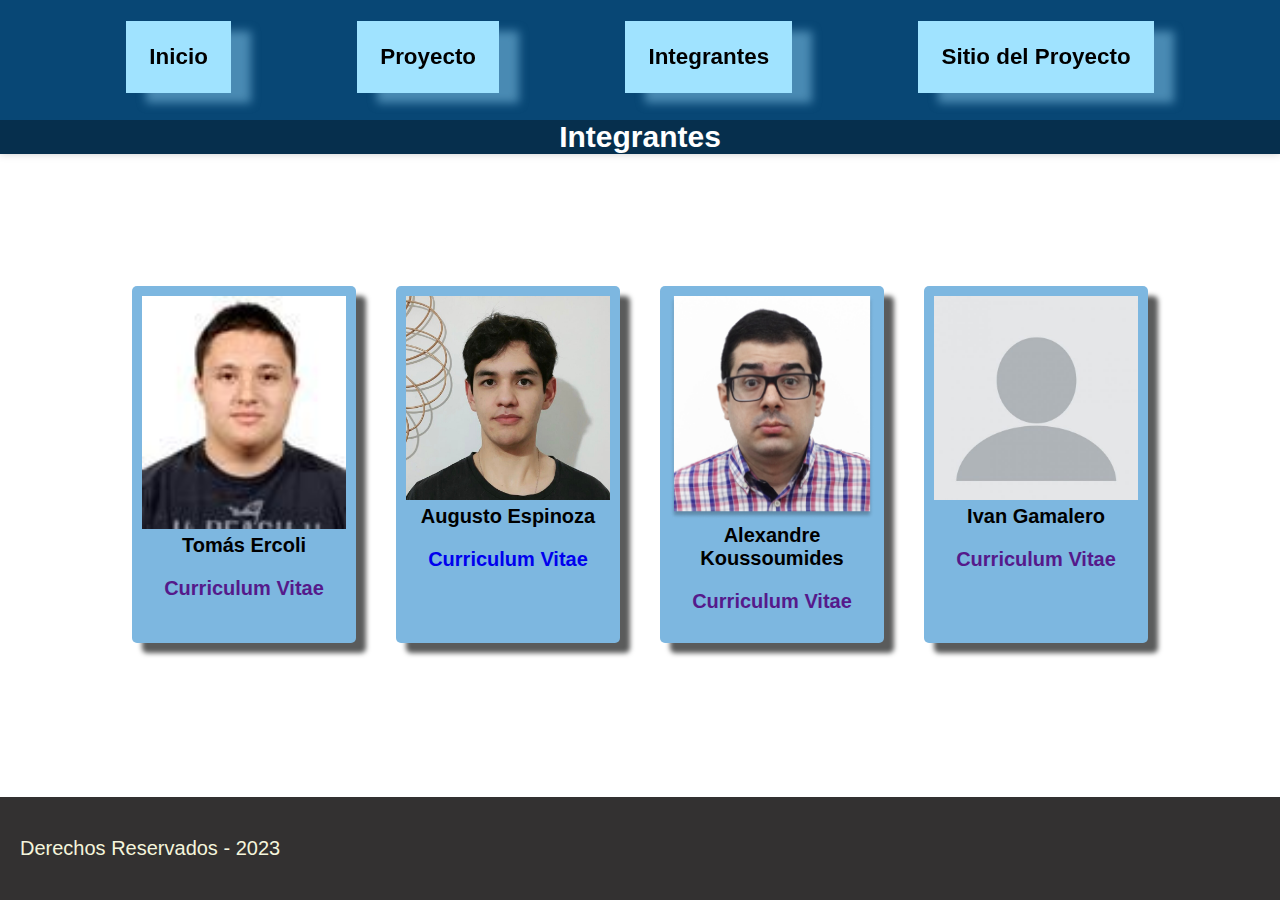
==== integrantes.html @ 910aabeb "Add files via upload" ====
<!DOCTYPE html>
<html lang="en">
    <head>
        <meta charset="UTF-8">
        <title>Sitio Equipo 14</title>
        <link rel="stylesheet" type="text/css" href="styles/integrantes.css">
        <script src="JavaScript/index.js"></script>
    </head>
    <body>
        <header class="header">
            <nav>
                <ul>
                    <li><a href="index.html"><strong>Inicio</strong></a></li>
                    <li><a href="proyecto.html"><strong>Proyecto</strong></a></li>
                    <li><a href="integrantes.html"><strong>Integrantes</strong></a></li>
                    <li><a href="sitioDelProyecto.html"><strong>Sitio del Proyecto</strong></a></li>
                </ul>
            </nav>
        </header>
        <main>
            <h2 class="tituloPagina" >Integrantes</h2>    
                <div class="contenedorflex">

                    <a href="">
                        <div class="cajaintegrante">
                            <img src="imagenes/fotoTomasErcoli.jpg" alt="foto" class="fotointegrante" >
                            <br><a class="NombreIntegrante"><strong>Tomás Ercoli</strong></a>
                            <a href="" style="text-decoration: none;"><p><strong>Curriculum Vitae</strong></p></a>
                        </div>
                    </a>
                    <a href="https://augustoespinoz4.github.io/Curriculum-Vitae/">
                        <div class="cajaintegrante">
                            <img src="imagenes/fotoAugEsp.jpg" alt="foto" class="fotointegrante" >
                            <br><a class="NombreIntegrante"><strong>Augusto Espinoza</strong></a>
                            <a href="https://augustoespinoz4.github.io/Curriculum-Vitae/" style="text-decoration: none;"><p><strong>Curriculum Vitae</strong></p></a>
                        </div>
                    </a>
                    <a href="">
                        <div class="cajaintegrante">
                            <img src="imagenes/fotoAlexKou.png" alt="foto" class="fotointegrante" >
                            <br><a class="NombreIntegrante"><strong>Alexandre Koussoumides</strong></a>
                            <a href="" style="text-decoration: none;"><p><strong>Curriculum Vitae</strong></p></a>
                        </div>
                    </a>
                    <a href="">
                        <div class="cajaintegrante">
                            <img src="imagenes/sinFoto.jpg" alt="foto" class="fotointegrante" >
                            <br><a class="NombreIntegrante"><strong>Ivan Gamalero</strong></a>
                            <a href="" style="text-decoration: none;"><p><strong>Curriculum Vitae</strong></p></a>
                        </div>
                    </a>
                    
                </div>
        </main>

        <footer class="footer">
            <p>Derechos Reservados - 2023</p>
        </footer>
    </body>
</html>
---- styles/integrantes.css ----
body {
    margin: 0;
    margin-top: 7.5rem;
    font-family: sans-serif;
    background-color: #ffff;
    font-size: 20px;
}

header {
    position: absolute;
    width: 100%;
    height: 8rem;
    padding-top: 1.3rem;
    left: 0;
    top: 0;
    
    background-color: #084775;
    color: #000;
    filter: drop-shadow(0px 4px 4px rgba(0, 0, 0, 0.25));
}

    nav ul {
        display: flex;
        justify-content: space-evenly;
        margin: 0;
        padding: 0;
        list-style: none;
    }

    nav a {
        display: block;
        padding: 1.44rem;
        color: #000;
        text-decoration: none;
        font-size: 1.4rem;

        background-color: #A0E3FF;
        filter: drop-shadow(20px 10px 5px rgba(133, 198, 234, 0.53));
    }

        nav a:hover {
            background-color: #d2f2ff;
            color: #084775;
        }

main {
    position: relative;
    margin: 0;
}

.TituloPrincipal{
text-align: center;
}
    .contenedor{
        margin: 0 auto;
    
    }

    .imgpresentacion{
        width: 50%;
        border-radius: 20px; 
        box-shadow: 10px 10px 5px rgb(90, 91, 91);
    }

    .tituloPagina{
        text-align: center;
        background-color: #062f4d;
        color: rgb(255, 255, 255);
    }

    .contenedorflex{
        display: flex;
        justify-content:space-around;
        margin: 7rem;
    } 
    .cajaintegrante{
        background-color: #7DB7E0;
        width: 300px;
        margin: 20px;
        padding: 10px;
        border-radius: 5px;
        box-shadow:10px 10px 5px rgb(90, 91, 91);
        text-align: center;
    }
        .cajaintegrante:hover {
            background-color: #d2f2ff;
            color: #084775;
        }
    .fotointegrante{
        width: 100%;
        box-sizing: border-box;
    }    

.footer {
    padding: 1em;
    width: 100%;
    display: block;
    text-align: left;
    position: fixed;
    bottom: 0;
    left: 0;
    right: 0;
    background-color: #333131;
    color: beige;
}

@media  screen and (max-width: 980px) {

    .tituloPagina {
        text-align: center;
        background-color: #062f4d;
        color: rgb(255, 255, 255);
        height: 4rem;
        font-size: 3rem;
    }
    .contenedorflex {
        display: flex;
        flex-direction: column;
        justify-content: space-around;
        align-items: center;
        margin: 7rem;
    }
    .cajaintegrante {
        background-color: #7DB7E0;
        width: 25rem;
        margin: 2rem;
        padding: 1.5rem;
        border-radius: 5px;
        box-shadow: 10px 10px 5px rgb(90, 91, 91);
        text-align: center;
        font-size: 2.5rem;
    }
}
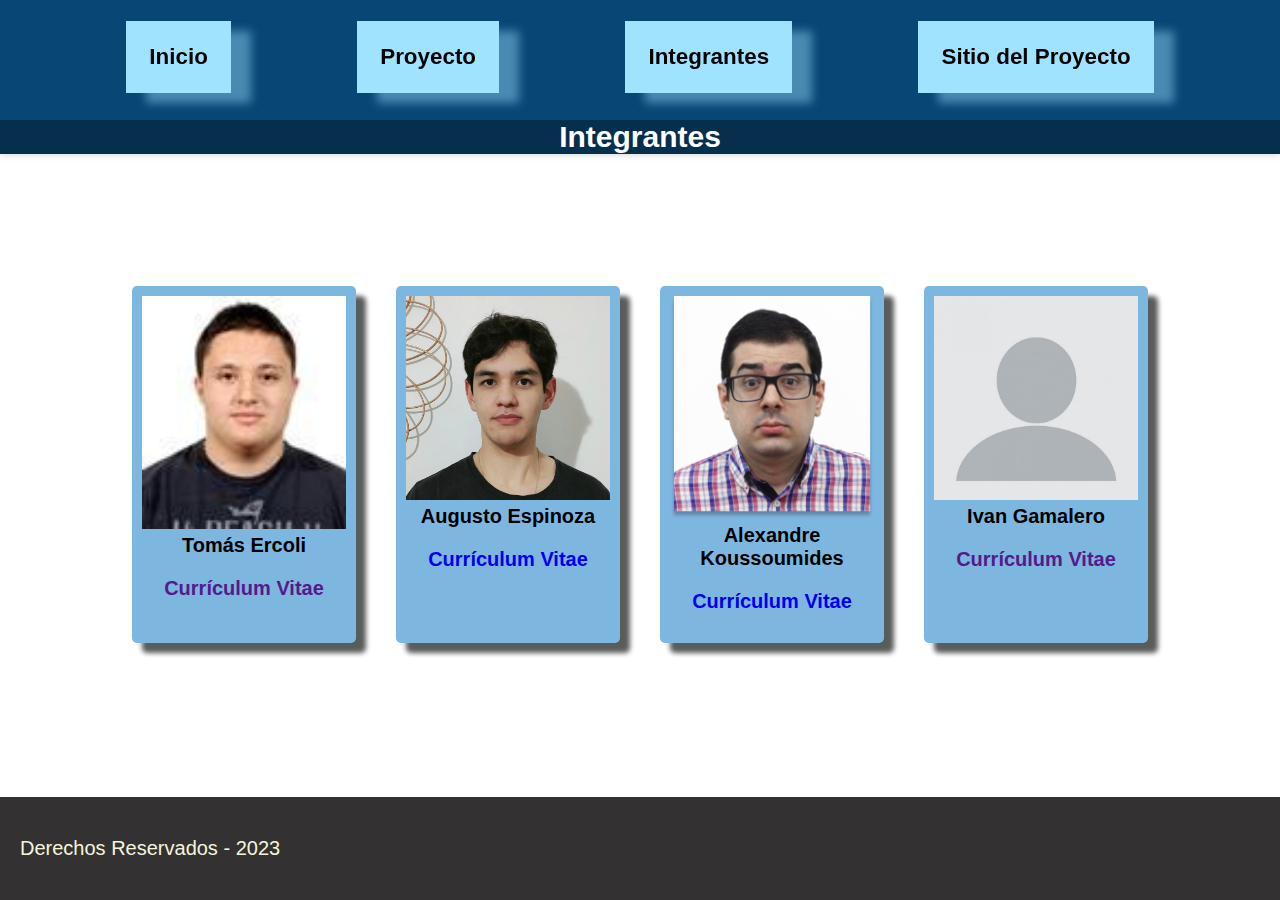
==== commit 0d10b755: "integrantes(v2).html" ====
--- a/integrantes.html
+++ b/integrantes.html
@@ -25,28 +25,28 @@
                         <div class="cajaintegrante">
                             <img src="imagenes/fotoTomasErcoli.jpg" alt="foto" class="fotointegrante" >
                             <br><a class="NombreIntegrante"><strong>Tomás Ercoli</strong></a>
-                            <a href="" style="text-decoration: none;"><p><strong>Curriculum Vitae</strong></p></a>
+                            <a href="" style="text-decoration: none;"><p><strong>Currículum Vitae</strong></p></a>
                         </div>
                     </a>
                     <a href="https://augustoespinoz4.github.io/Curriculum-Vitae/">
                         <div class="cajaintegrante">
                             <img src="imagenes/fotoAugEsp.jpg" alt="foto" class="fotointegrante" >
                             <br><a class="NombreIntegrante"><strong>Augusto Espinoza</strong></a>
-                            <a href="https://augustoespinoz4.github.io/Curriculum-Vitae/" style="text-decoration: none;"><p><strong>Curriculum Vitae</strong></p></a>
+                            <a href="https://augustoespinoz4.github.io/Curriculum-Vitae/" style="text-decoration: none;"><p><strong>Currículum Vitae</strong></p></a>
                         </div>
                     </a>
-                    <a href="">
+                    <a href="https://akoussoumides89.github.io/CV/">
                         <div class="cajaintegrante">
                             <img src="imagenes/fotoAlexKou.png" alt="foto" class="fotointegrante" >
                             <br><a class="NombreIntegrante"><strong>Alexandre Koussoumides</strong></a>
-                            <a href="" style="text-decoration: none;"><p><strong>Curriculum Vitae</strong></p></a>
+                            <a href="https://akoussoumides89.github.io/CV/" style="text-decoration: none;"><p><strong>Currículum Vitae</strong></p></a>
                         </div>
                     </a>
                     <a href="">
                         <div class="cajaintegrante">
                             <img src="imagenes/sinFoto.jpg" alt="foto" class="fotointegrante" >
                             <br><a class="NombreIntegrante"><strong>Ivan Gamalero</strong></a>
-                            <a href="" style="text-decoration: none;"><p><strong>Curriculum Vitae</strong></p></a>
+                            <a href="" style="text-decoration: none;"><p><strong>Currículum Vitae</strong></p></a>
                         </div>
                     </a>
                     
@@ -57,4 +57,4 @@
             <p>Derechos Reservados - 2023</p>
         </footer>
     </body>
-</html>+</html>
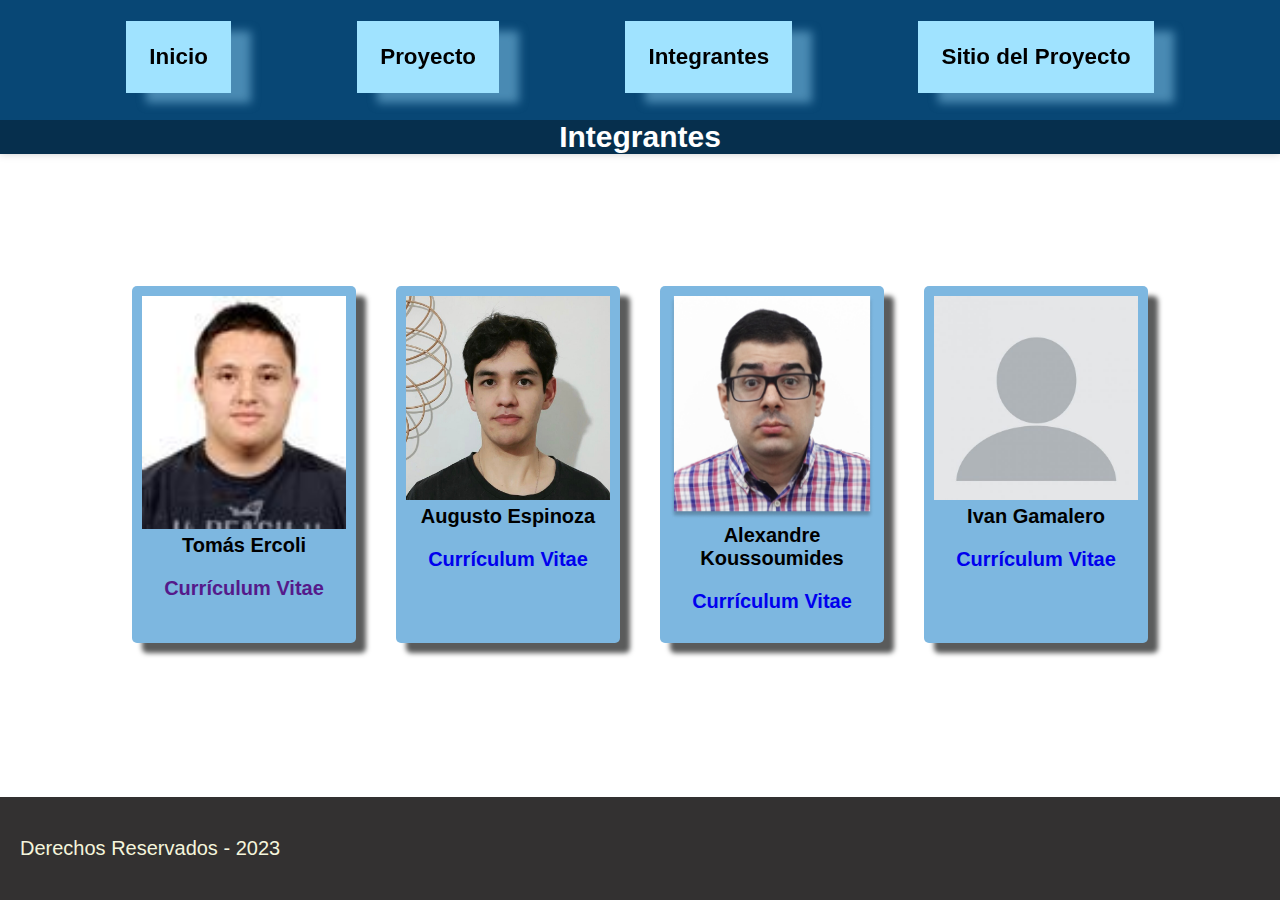
==== commit 322aab82: "integrantes(v5).html" ====
--- a/integrantes.html
+++ b/integrantes.html
@@ -42,11 +42,11 @@
                             <a href="https://akoussoumides89.github.io/CV/" style="text-decoration: none;"><p><strong>Currículum Vitae</strong></p></a>
                         </div>
                     </a>
-                    <a href="">
+                    <a href="https://ivangamalero.github.io/CV/">
                         <div class="cajaintegrante">
                             <img src="imagenes/sinFoto.jpg" alt="foto" class="fotointegrante" >
                             <br><a class="NombreIntegrante"><strong>Ivan Gamalero</strong></a>
-                            <a href="" style="text-decoration: none;"><p><strong>Currículum Vitae</strong></p></a>
+                            <a href="https://ivangamalero.github.io/CV/" style="text-decoration: none;"><p><strong>Currículum Vitae</strong></p></a>
                         </div>
                     </a>
                     
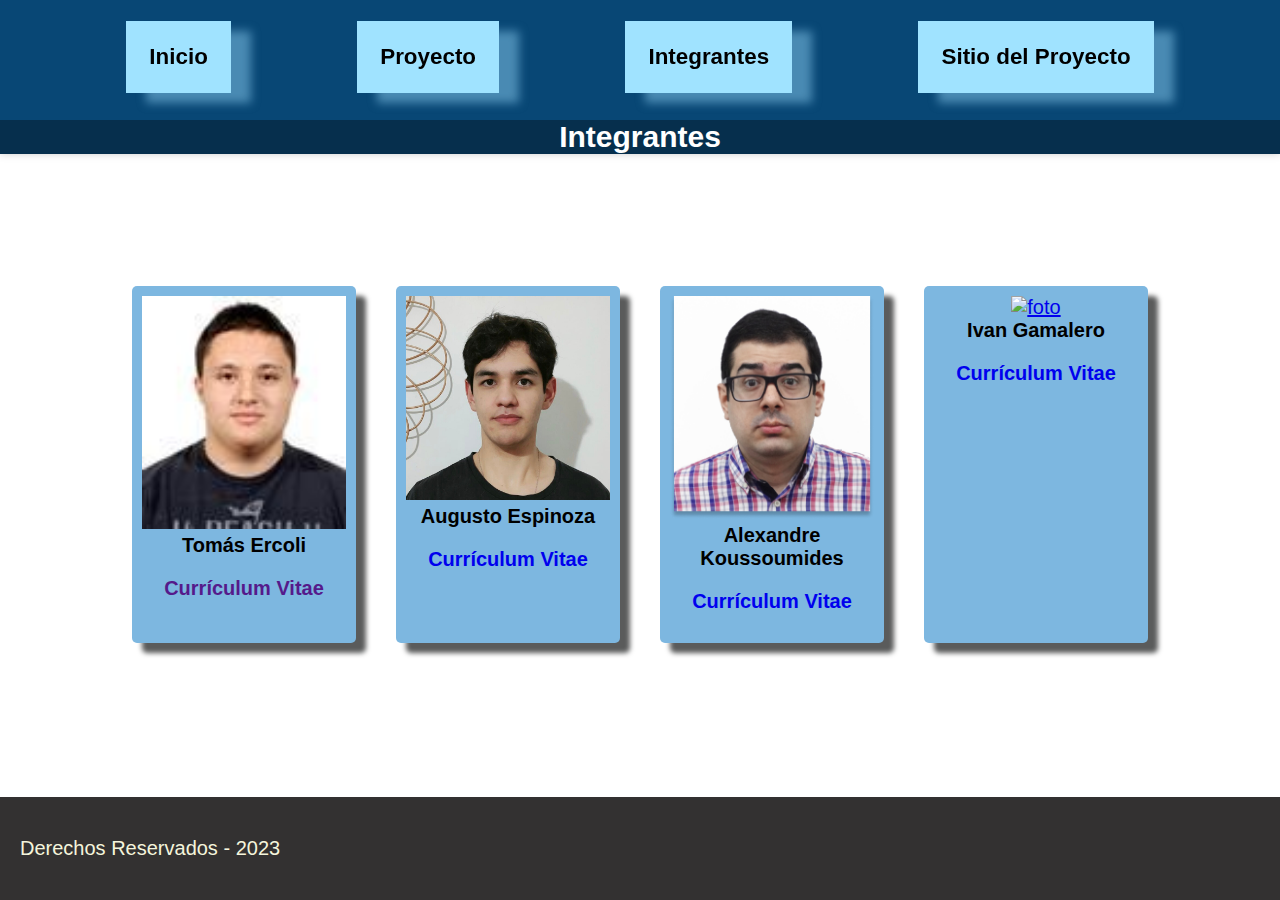
==== commit 40ef2dee: "integrantes(v6).html" ====
--- a/integrantes.html
+++ b/integrantes.html
@@ -44,7 +44,7 @@
                     </a>
                     <a href="https://ivangamalero.github.io/CV/">
                         <div class="cajaintegrante">
-                            <img src="imagenes/sinFoto.jpg" alt="foto" class="fotointegrante" >
+                            <img src="imagenes/fotoIvanGamalero.jpg" alt="foto" class="fotointegrante" >
                             <br><a class="NombreIntegrante"><strong>Ivan Gamalero</strong></a>
                             <a href="https://ivangamalero.github.io/CV/" style="text-decoration: none;"><p><strong>Currículum Vitae</strong></p></a>
                         </div>
